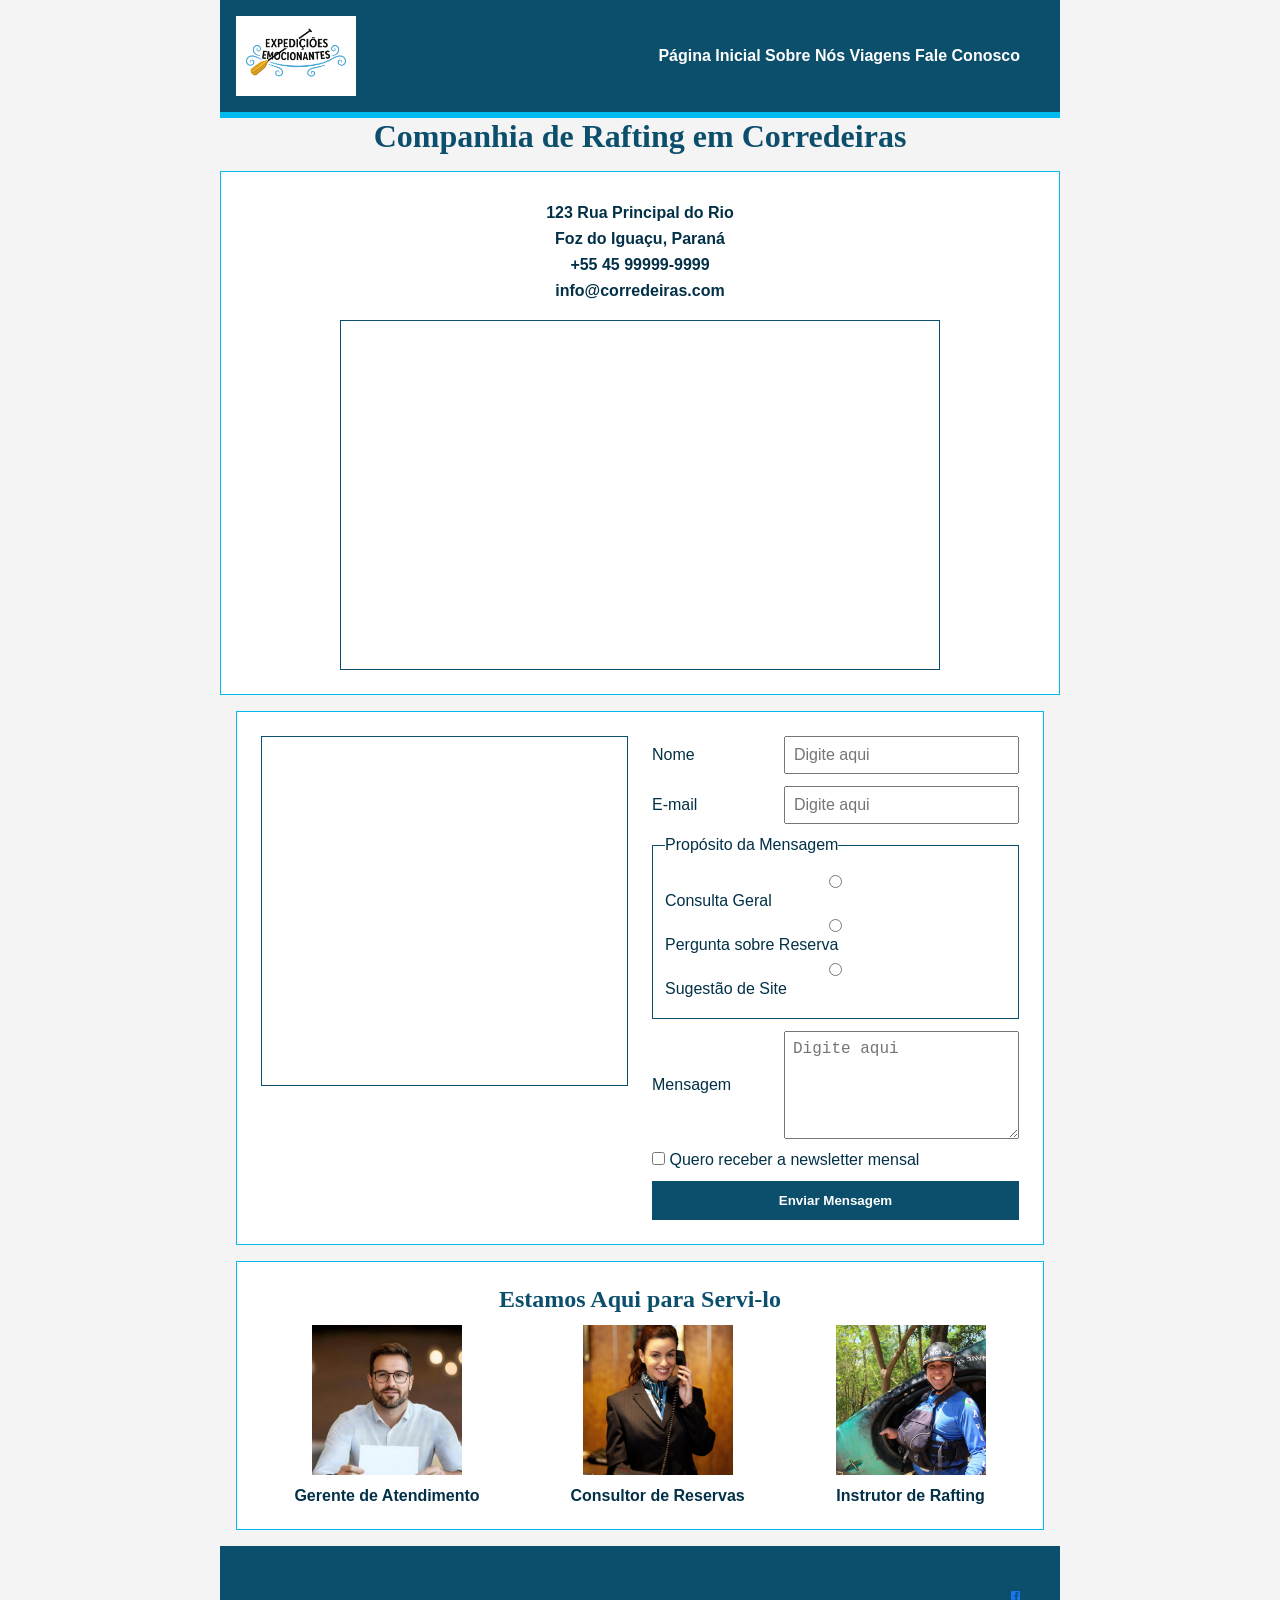
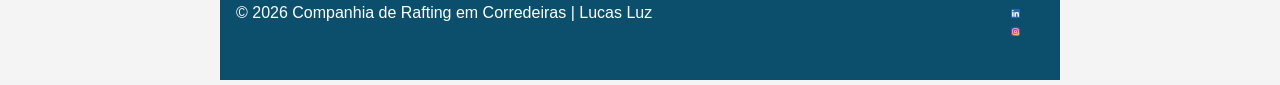
==== wwr/contato.html @ 2aafe2f6 "At1 - Semana5" ====
<!DOCTYPE html>
<html lang="pt-BR">

<head>
    <meta charset="UTF-8">
    <meta name="viewport" content="width=device-width, initial-scale=1.0">
    <title>Fale Conosco | Companhia de Rafting em Corredeiras</title>
    <meta name="description"
        content="Entre em contato com a Companhia de Rafting em Corredeiras para dúvidas, reservas e sugestões.">
    <meta name="author" content="Lucas Luz">
    <link rel="stylesheet" href="estilos/rafting.css">
</head>

<body>
    <header>
        <img src="imagens/logo.png" alt="Logo da Companhia de Rafting">
        <nav>
            <a href="index.html">Página Inicial</a>
            <a href="sobre.html">Sobre Nós</a>
            <a href="viagens.html">Viagens</a>
            <a href="contato.html">Fale Conosco</a>
        </nav>
    </header>

    <main>
        <h1>Companhia de Rafting em Corredeiras</h1>

        <section class="contact-info">
            <p><strong>123 Rua Principal do Rio</strong></p>
            <p><strong>Foz do Iguaçu, Paraná</strong></p>
            <p><strong>+55 45 99999-9999</strong></p>
            <p><strong>info@corredeiras.com</strong></p>

            <iframe src="https://www.google.com/maps?q=Foz%20do%20Igua%C3%A7u%20Paran%C3%A1&output=embed" width="600"
                height="350" loading="lazy" title="Mapa da Companhia de Rafting em Corredeiras">
            </iframe>
        </section>

        <section class="contact-layout">
            <div class="map-box">
                <iframe src="https://www.google.com/maps?q=Foz%20do%20Igua%C3%A7u%20Paran%C3%A1&output=embed"
                    width="500" height="350" loading="lazy" title="Mapa de localização da empresa">
                </iframe>
            </div>

            <form class="contact-form">
                <label for="name">Nome</label>
                <input type="text" id="name" name="name" placeholder="Digite aqui" required>

                <label for="email">E-mail</label>
                <input type="email" id="email" name="email" placeholder="Digite aqui" required>

                <fieldset>
                    <legend>Propósito da Mensagem</legend>

                    <label>
                        <input type="radio" name="purpose" value="consulta-geral" required>
                        Consulta Geral
                    </label>

                    <label>
                        <input type="radio" name="purpose" value="reserva">
                        Pergunta sobre Reserva
                    </label>

                    <label>
                        <input type="radio" name="purpose" value="sugestao">
                        Sugestão de Site
                    </label>
                </fieldset>

                <label for="message">Mensagem</label>
                <textarea id="message" name="message" rows="5" placeholder="Digite aqui" required></textarea>

                <label class="newsletter">
                    <input type="checkbox" name="newsletter">
                    Quero receber a newsletter mensal
                </label>

                <button type="submit">Enviar Mensagem</button>
            </form>
        </section>

        <section class="employees">
            <h2>Estamos Aqui para Servi-lo</h2>

            <div class="employee-cards">
                <figure>
                    <img src="imagens/employee1.png" alt="Gerente de atendimento">
                    <figcaption>Gerente de Atendimento</figcaption>
                </figure>

                <figure>
                    <img src="imagens/employee2.png" alt="Consultor de reservas">
                    <figcaption>Consultor de Reservas</figcaption>
                </figure>

                <figure>
                    <img src="imagens/employee3.png" alt="Instrutor de rafting">
                    <figcaption>Instrutor de Rafting</figcaption>
                </figure>
            </div>
        </section>
    </main>

    <footer>
        <p>© 2026 Companhia de Rafting em Corredeiras | Lucas Luz</p>
        <nav class="sociallinks">
            <a href="https://facebook.com">
                <img src="imagens/facebook.svg" alt="Facebook">
            </a>
            <a href="https://twitter.com">
                <img src="imagens/linkedin.svg" alt="Twitter">
            </a>
            <a href="https://instagram.com">
                <img src="imagens/instagram.svg" alt="Instagram">
            </a>
        </nav>
    </footer>
</body>

</html>
---- wwr/estilos/rafting.css ----
:root {
    --cor-primaria: #0b4f6c;
    --cor-secundaria: #01baef;
    --cor-destaque1: #023047;
    --cor-destaque2: #ffb703;
    --cor-clara: #ffffff;
    --cor-fundo: #f4f4f4;

    --fonte-titulo: Georgia, "Times New Roman", serif;
    --fonte-body: Arial, Helvetica, sans-serif;
}

* {
    margin: 0;
    padding: 0;
    box-sizing: border-box;
}

body {
    font-family: var(--fonte-body);
    color: var(--cor-destaque1);
    background-color: var(--cor-fundo);
}

header,
main,
footer {
    width: 840px;
    margin: 0 auto;
}

header {
    display: flex;
    align-items: center;
    justify-content: space-between;
    background-color: var(--cor-primaria);
    color: var(--cor-clara);
    border-bottom: 6px solid var(--cor-secundaria);
    padding: 16px;
}

header img {
    width: 120px;
    height: auto;
}

nav,
p,
section,
article {
    margin: 16px;
    padding: 8px;
}

header nav ul {
    display: flex;
    list-style: none;
    gap: 16px;
}

header nav a {
    color: var(--cor-clara);
    text-decoration: none;
    font-weight: bold;
}

header nav a:hover {
    color: var(--cor-destaque2);
}

h1,
h2 {
    font-family: var(--fonte-titulo);
    color: var(--cor-primaria);
    text-align: center;
}

.hero {
    position: relative;
}

.hero > img {
    display: block;
    width: 100%;
    height: auto;
}

.hero h1 {
    position: absolute;
    top: 20px;
    width: 100%;
    padding: 16px;
    text-align: center;
    background-color: rgba(2, 48, 71, 0.75);
    color: var(--cor-clara);
    font-size: 2rem;
}

.hero article {
    position: absolute;
    bottom: 30px;
    left: 40px;
    right: 40px;
    background-color: rgba(255, 255, 255, 0.85);
    padding: 16px;
}

.hero article img {
    float: right;
    width: 125px;
    margin-left: 16px;
    border: 2px solid var(--cor-primaria);
}

section {
    background-color: var(--cor-clara);
    border: 1px solid var(--cor-secundaria);
}

section h2 {
    margin-bottom: 12px;
}

footer {
    display: flex;
    align-items: center;
    justify-content: space-between;
    background-color: var(--cor-primaria);
    color: var(--cor-clara);
    padding: 16px;
    margin-top: 16px;
}

footer p {
    margin: 0;
    padding: 0;
}

.redes-sociais {
    display: flex;
    gap: 12px;
    margin: 0;
    padding: 0;
}

.redes-sociais a {
    text-decoration: none;
}

.redes-sociais img {
    width: 32px;
    height: 32px;
}
/* PÁGINA CONTATO */

.contact-info {
    text-align: center;
    margin: 16px auto;
    padding: 24px;
}

.contact-info p {
    margin: 8px;
    padding: 0;
}

.contact-info iframe {
    display: block;
    width: 600px;
    max-width: 100%;
    height: 350px;
    margin: 20px auto 0;
    border: 1px solid var(--cor-primaria);
}

.contact-layout {
    display: grid;
    grid-template-columns: 1fr 1fr;
    gap: 24px;
    align-items: start;
    padding: 24px;
}

.map-box iframe {
    width: 100%;
    height: 350px;
    border: 1px solid var(--cor-primaria);
}

.contact-form {
    display: grid;
    grid-template-columns: 120px 1fr;
    gap: 12px;
    align-items: center;
    margin: 0;
    padding: 0;
}

.contact-form input,
.contact-form textarea {
    width: 100%;
    padding: 8px;
    font-size: 1rem;
}

.contact-form fieldset {
    grid-column: 1 / 3;
    border: 1px solid var(--cor-primaria);
    padding: 12px;
}

.contact-form fieldset label {
    display: block;
    margin: 8px 0;
}

.contact-form textarea {
    grid-column: 2 / 3;
    resize: vertical;
}

.newsletter {
    grid-column: 1 / 3;
}

.newsletter input {
    width: auto;
}

.contact-form button {
    grid-column: 1 / 3;
    padding: 12px;
    background-color: var(--cor-primaria);
    color: var(--cor-clara);
    border: none;
    font-weight: bold;
    cursor: pointer;
}

.contact-form button:hover {
    background-color: var(--cor-destaque1);
}

.employees {
    text-align: center;
    padding: 24px;
}

.employee-cards {
    display: flex;
    justify-content: space-around;
    gap: 24px;
}

.employee-cards figure {
    margin: 0;
}

.employee-cards img {
    width: 150px;
    height: 150px;
    object-fit: cover;
}

.employee-cards figcaption {
    margin-top: 8px;
    font-weight: bold;
}
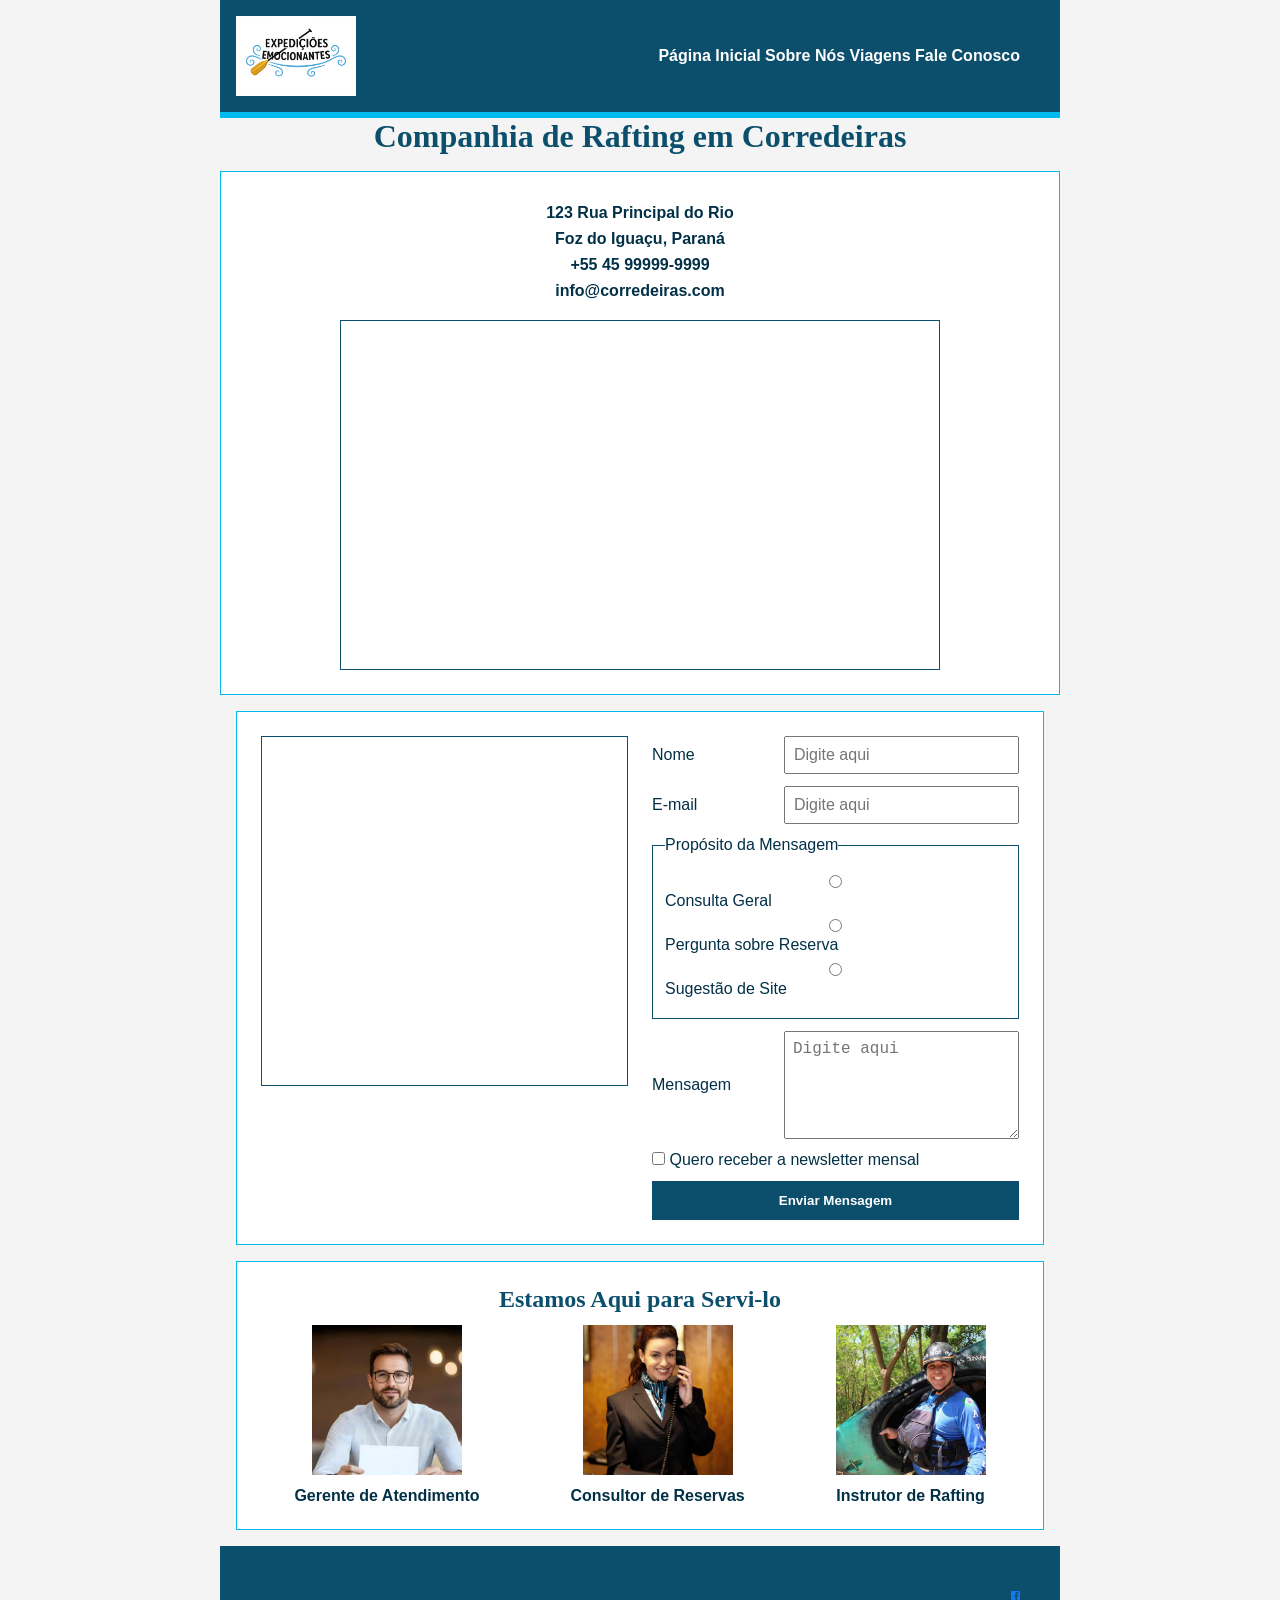
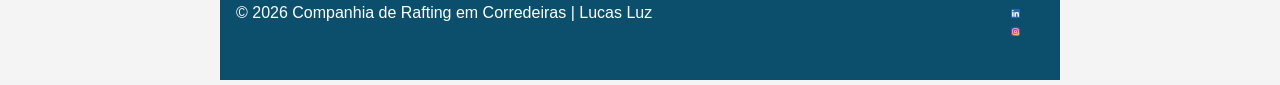
==== commit 88b17f1d: "At1 - Semana5.1" ====
--- a/wwr/contato.html
+++ b/wwr/contato.html
@@ -86,17 +86,17 @@
 
             <div class="employee-cards">
                 <figure>
-                    <img src="imagens/employee1.png" alt="Gerente de atendimento">
+                    <img src="imagens/employee1.jpg" alt="Gerente de atendimento">
                     <figcaption>Gerente de Atendimento</figcaption>
                 </figure>
 
                 <figure>
-                    <img src="imagens/employee2.png" alt="Consultor de reservas">
+                    <img src="imagens/employee2.jpg" alt="Consultor de reservas">
                     <figcaption>Consultor de Reservas</figcaption>
                 </figure>
 
                 <figure>
-                    <img src="imagens/employee3.png" alt="Instrutor de rafting">
+                    <img src="imagens/employee3.jpg" alt="Instrutor de rafting">
                     <figcaption>Instrutor de Rafting</figcaption>
                 </figure>
             </div>
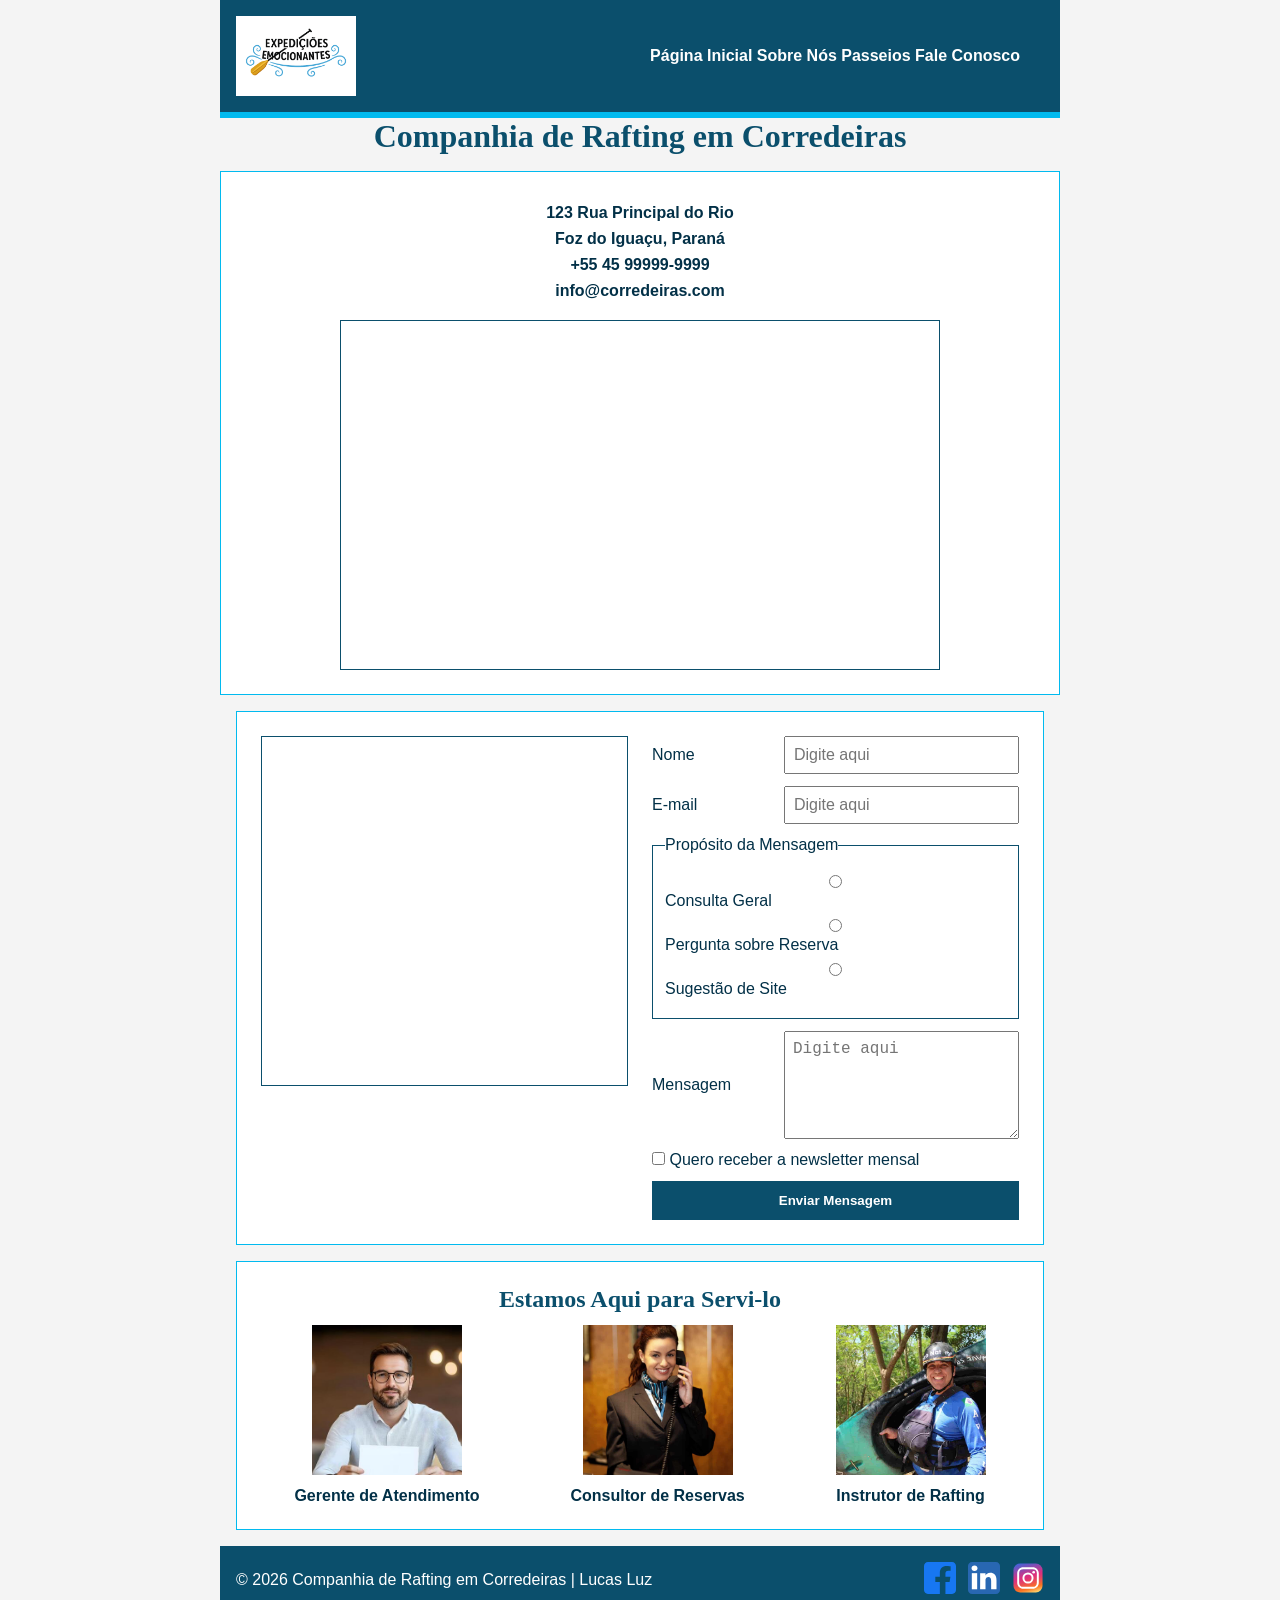
==== commit 204822e5: "At1 - Semana5.2" ====
--- a/wwr/contato.html
+++ b/wwr/contato.html
@@ -17,7 +17,7 @@
         <nav>
             <a href="index.html">Página Inicial</a>
             <a href="sobre.html">Sobre Nós</a>
-            <a href="viagens.html">Viagens</a>
+            <a href="passeios.html">Passeios</a>
             <a href="contato.html">Fale Conosco</a>
         </nav>
     </header>
@@ -53,18 +53,18 @@
                 <fieldset>
                     <legend>Propósito da Mensagem</legend>
 
-                    <label>
-                        <input type="radio" name="purpose" value="consulta-geral" required>
+                    <label for="consulta-geral">
+                        <input type="radio" id="consulta-geral" name="purpose" value="consulta-geral" required>
                         Consulta Geral
                     </label>
 
-                    <label>
-                        <input type="radio" name="purpose" value="reserva">
+                    <label for="pergunta-reserva">
+                        <input type="radio" id="pergunta-reserva" name="purpose" value="pergunta-reserva">
                         Pergunta sobre Reserva
                     </label>
 
-                    <label>
-                        <input type="radio" name="purpose" value="sugestao">
+                    <label for="sugestao-site">
+                        <input type="radio" id="sugestao-site" name="purpose" value="sugestao-site">
                         Sugestão de Site
                     </label>
                 </fieldset>
@@ -72,8 +72,8 @@
                 <label for="message">Mensagem</label>
                 <textarea id="message" name="message" rows="5" placeholder="Digite aqui" required></textarea>
 
-                <label class="newsletter">
-                    <input type="checkbox" name="newsletter">
+                <label class="newsletter" for="newsletter">
+                    <input type="checkbox" id="newsletter" name="newsletter">
                     Quero receber a newsletter mensal
                 </label>
 
@@ -105,12 +105,13 @@
 
     <footer>
         <p>© 2026 Companhia de Rafting em Corredeiras | Lucas Luz</p>
-        <nav class="sociallinks">
+
+        <nav class="redes-sociais">
             <a href="https://facebook.com">
                 <img src="imagens/facebook.svg" alt="Facebook">
             </a>
-            <a href="https://twitter.com">
-                <img src="imagens/linkedin.svg" alt="Twitter">
+            <a href="https://linkedin.com">
+                <img src="imagens/linkedin.svg" alt="LinkedIn">
             </a>
             <a href="https://instagram.com">
                 <img src="imagens/instagram.svg" alt="Instagram">
